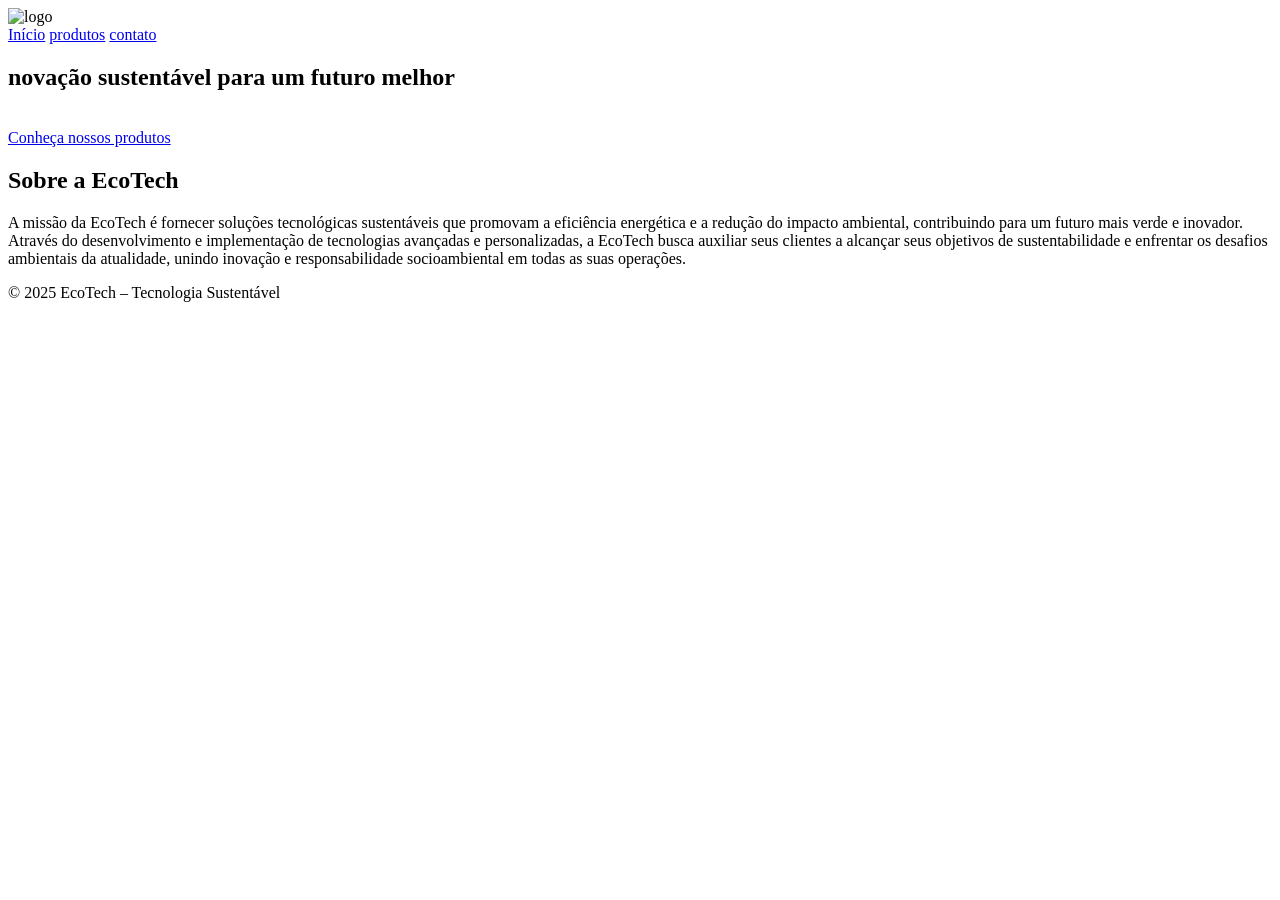
==== Prova/ecotech/index.html @ 8950e5cb "#Criação da estrutura inicial do projeto e páginas HTML" ====
<!DOCTYPE html>
<html lang="pt-BR">
  <head>
    <meta charset="UTF-8" />
    <meta name="viewport" content="width=device-width, initial-scale=1.0" />
    <title>Início</title>
    <link rel="stylesheet" href="./style.css" />
  </head>
  <body>
    <header>
      <img class="logo" src="" alt="logo" />
      <nav>
        <a href="./index.html">Início</a>
        <a href="./produtos.html">produtos</a>
        <a href="./contato.html">contato</a>
      </nav>
    </header>
    <section class="banner">
      <h1>novação sustentável para um futuro melhor</h1>
      <br>
      <a href="./produtos.html">Conheça nossos produtos</a>
    </section>
    <section class="sobre">
      <h1>Sobre a EcoTech</h1>
      <p>
        A missão da EcoTech é fornecer soluções tecnológicas sustentáveis que
        promovam a eficiência energética e a redução do impacto ambiental,
        contribuindo para um futuro mais verde e inovador. Através do
        desenvolvimento e implementação de tecnologias avançadas e
        personalizadas, a EcoTech busca auxiliar seus clientes a alcançar seus
        objetivos de sustentabilidade e enfrentar os desafios ambientais da
        atualidade, unindo inovação e responsabilidade socioambiental em todas
        as suas operações.
      </p>
    </section>
    <footer>
        <p>© 2025 EcoTech – Tecnologia Sustentável</p>
    </footer>
  </body>
</html>
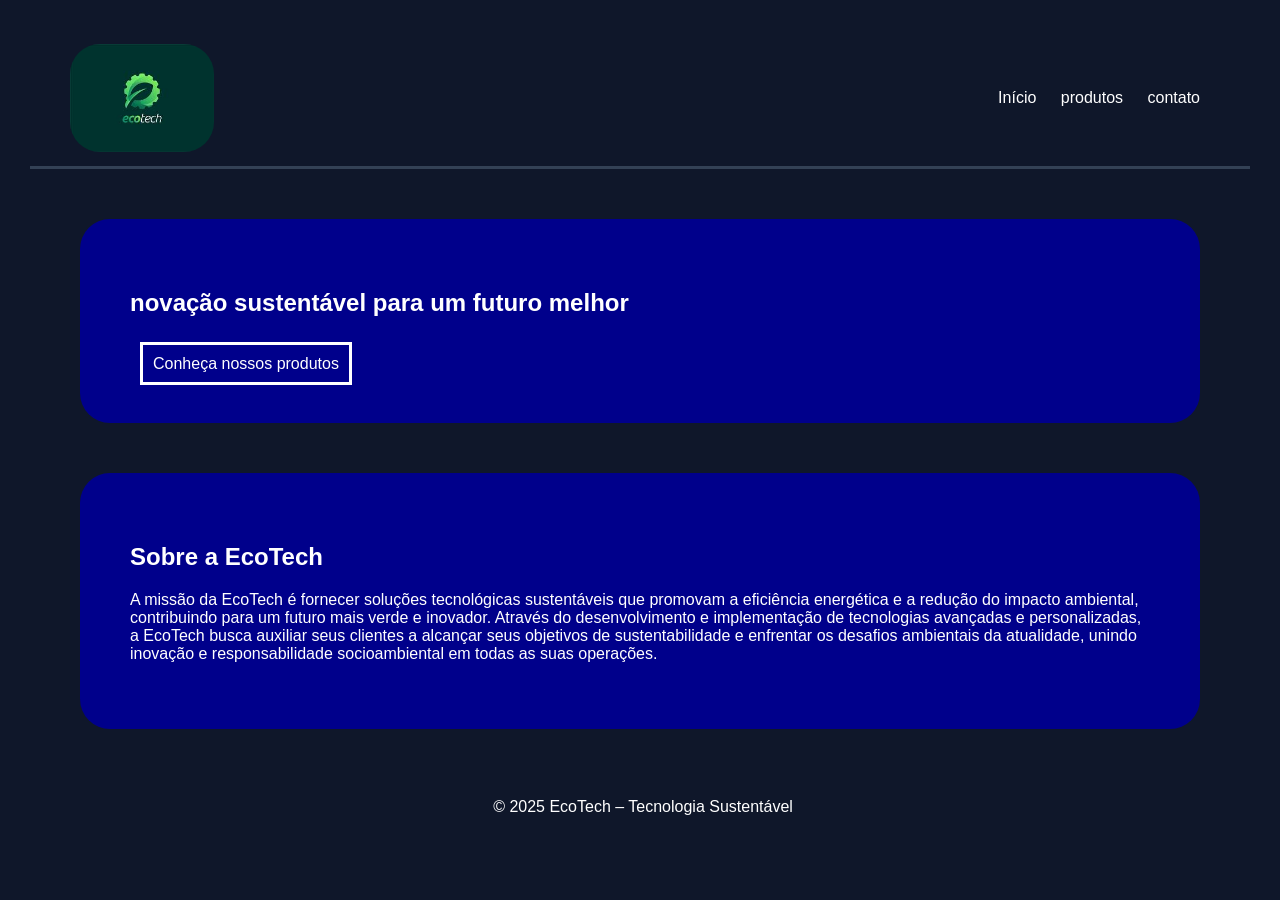
==== commit d5cc792d: "#adicionando imagens e arrumando o CSS" ====
--- a/Prova/ecotech/index.html
+++ b/Prova/ecotech/index.html
@@ -8,7 +8,7 @@
   </head>
   <body>
     <header>
-      <img class="logo" src="" alt="logo" />
+      <img class="logo" src="./assets/imagens/logo.jpeg" alt="logo" />
       <nav>
         <a href="./index.html">Início</a>
         <a href="./produtos.html">produtos</a>
--- a/Prova/ecotech/style.css
+++ b/Prova/ecotech/style.css
@@ -0,0 +1,94 @@
+body {
+    background-color: #0F172A;
+    color: #E2E8F0; 
+    padding: 30px;
+    color: white;
+    margin: 0;
+    font-family: sans-serif;
+}
+header {
+    display: flex;
+    justify-content: space-between; 
+    align-items: center; 
+    padding: 14px 40px;
+    border-bottom: 3px solid #334155; 
+}
+.logo{
+    height: 12vh;
+    width: auto;
+    border-radius: 30px;
+}
+a {
+    text-decoration: none;
+    margin: 10px;
+    color: white;
+}
+a:hover {
+    color: red;
+}
+
+.banner a {
+    
+    padding: 10px;
+    border: 3px solid;
+}
+section {
+    margin: 50px;
+    padding: 50px;
+    background-color: darkblue;
+    border-radius: 30px;
+}
+footer {
+    text-align: center;
+    width: 100%;
+    padding: 3px;
+}
+.produtos {
+    display: grid;
+    grid-template-columns: 1fr 1fr 1fr;
+    gap: 20px;
+    margin: 8px;
+}
+.produto {
+    padding: 20px;
+    border: 3px solid;
+}
+.produto img {
+    width: 200px;
+    border-radius: 8px;
+    margin-top: 10px;
+}
+.form-contato {
+    display: flex;
+    flex-direction: column;
+    gap: 10px;
+}
+
+input,button,textarea {
+    padding: 10px;
+    margin: 10px;
+    border: 3px solid;
+    border-radius: 10px;
+}
+
+input:hover,button:hover,textarea:hover {
+    color: red;
+}
+
+@media (max-width: 1024px){
+    .produtos {
+        grid-template-columns: 1fr 1fr;
+    }
+}
+
+@media (max-width: 600px) {
+    .produtos {
+        grid-template-columns: 1fr;
+    }
+    section {
+        margin: 20px;
+        padding: 10px;
+        background-color: darkblue;
+        border-radius: 30px;
+    }
+}
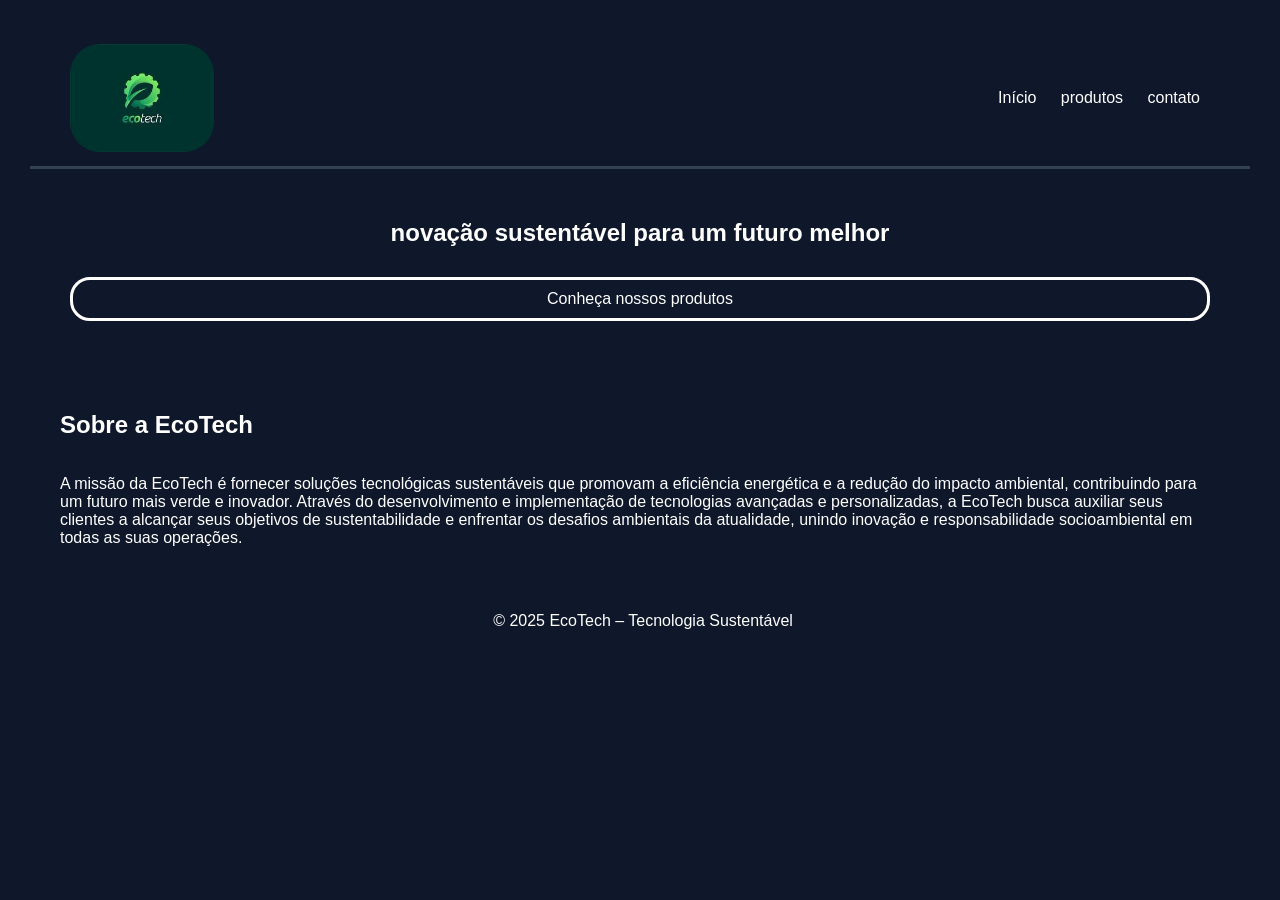
==== commit fd4ffbf0: "#ajustes CSS e HTML" ====
--- a/Prova/ecotech/index.html
+++ b/Prova/ecotech/index.html
@@ -17,7 +17,6 @@
     </header>
     <section class="banner">
       <h1>novação sustentável para um futuro melhor</h1>
-      <br>
       <a href="./produtos.html">Conheça nossos produtos</a>
     </section>
     <section class="sobre">
--- a/Prova/ecotech/style.css
+++ b/Prova/ecotech/style.css
@@ -18,6 +18,9 @@
     width: auto;
     border-radius: 30px;
 }
+.logo:hover {
+    box-shadow: 0 0 15px red;
+}
 a {
     text-decoration: none;
     margin: 10px;
@@ -26,17 +29,24 @@
 a:hover {
     color: red;
 }
-
+.banner {
+    display: flex;
+    flex-direction: column;
+    padding: 30px;
+}
+.banner h1 {
+    text-align: center;
+}
 .banner a {
-    
+    text-align: center;
     padding: 10px;
     border: 3px solid;
+    border-radius: 20px;
 }
-section {
-    margin: 50px;
-    padding: 50px;
-    background-color: darkblue;
-    border-radius: 30px;
+.sobre {
+    display: flex;
+    flex-direction: column;
+    padding: 30px;
 }
 footer {
     text-align: center;
@@ -50,20 +60,32 @@
     margin: 8px;
 }
 .produto {
+    display: flex;
+    flex-direction: column;
     padding: 20px;
     border: 3px solid;
+    justify-content: center;
+    align-items: center;
 }
 .produto img {
-    width: 200px;
+    width: 50%;
     border-radius: 8px;
     margin-top: 10px;
+}
+.produto img:hover {
+    box-shadow: 0 0 35px red;
+}
+.Nossos.Produtos h1 {
+    text-align: center;
 }
 .form-contato {
     display: flex;
     flex-direction: column;
     gap: 10px;
 }
-
+.contato h2{
+    text-align: center;
+}
 input,button,textarea {
     padding: 10px;
     margin: 10px;
@@ -79,9 +101,15 @@
     .produtos {
         grid-template-columns: 1fr 1fr;
     }
+    section {
+        margin: 20px;
+        padding: 10px;
+        background-color: darkblue;
+        border-radius: 30px;
+    }
 }
 
-@media (max-width: 600px) {
+@media (max-width: 800px) {
     .produtos {
         grid-template-columns: 1fr;
     }
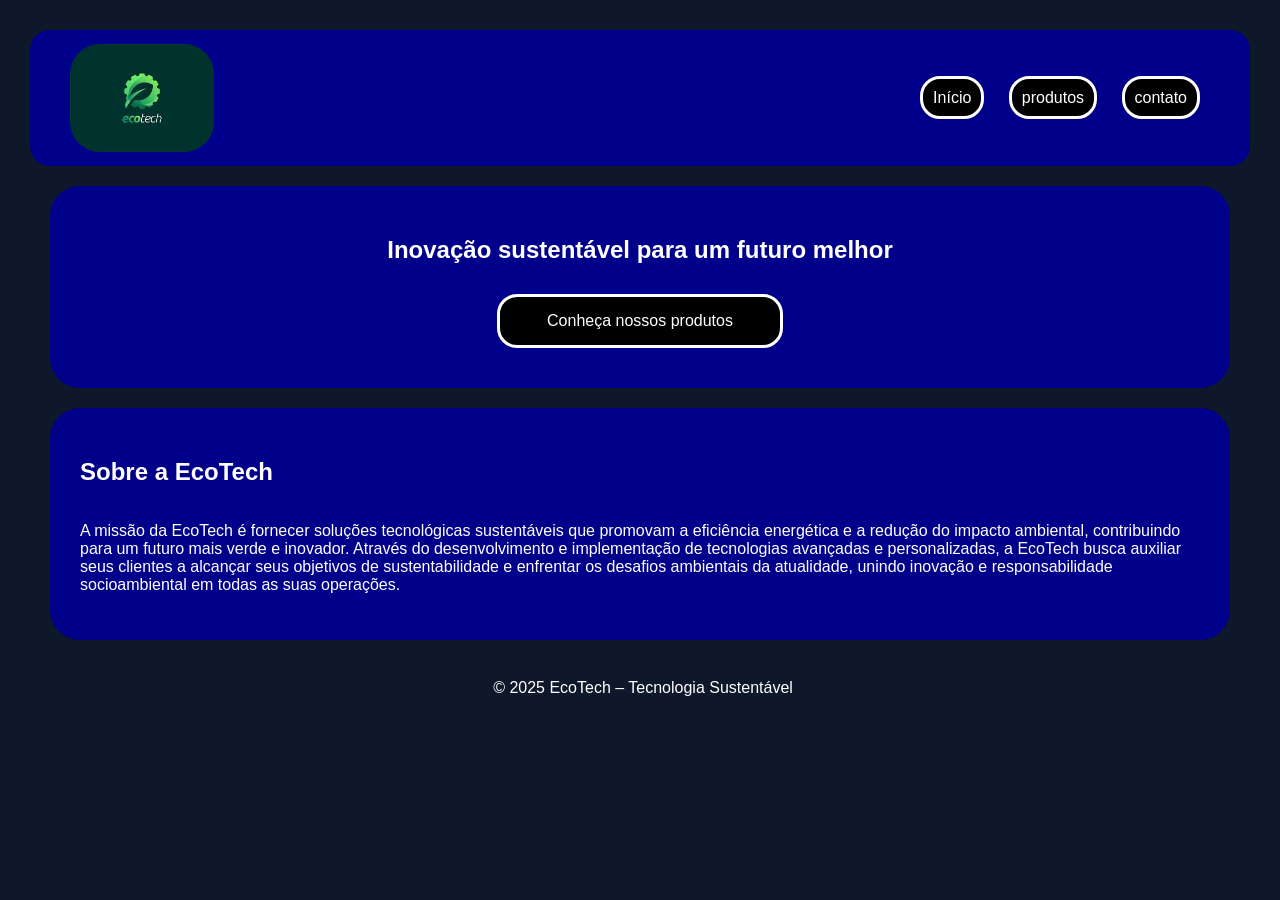
==== commit c618347e: "#Correção ortográfica" ====
--- a/Prova/ecotech/index.html
+++ b/Prova/ecotech/index.html
@@ -16,7 +16,7 @@
       </nav>
     </header>
     <section class="banner">
-      <h1>novação sustentável para um futuro melhor</h1>
+      <h1>Inovação sustentável para um futuro melhor</h1>
       <a href="./produtos.html">Conheça nossos produtos</a>
     </section>
     <section class="sobre">
--- a/Prova/ecotech/style.css
+++ b/Prova/ecotech/style.css
@@ -7,11 +7,19 @@
     font-family: sans-serif;
 }
 header {
+    background-color: darkblue;
     display: flex;
+    
     justify-content: space-between; 
     align-items: center; 
     padding: 14px 40px;
-    border-bottom: 3px solid #334155; 
+    border-radius: 20px;
+}
+section {
+    margin: 20px;
+    padding: 10px;
+    background-color: darkblue;
+    border-radius: 30px;
 }
 .logo{
     height: 12vh;
@@ -22,6 +30,10 @@
     box-shadow: 0 0 15px red;
 }
 a {
+    padding: 10px;
+    border: 3px solid;
+    border-radius: 20px;
+    background-color: black;
     text-decoration: none;
     margin: 10px;
     color: white;
@@ -38,10 +50,13 @@
     text-align: center;
 }
 .banner a {
+    align-self: center;
+    width: 250px;
     text-align: center;
-    padding: 10px;
+    padding: 15px;
     border: 3px solid;
     border-radius: 20px;
+    
 }
 .sobre {
     display: flex;
@@ -60,6 +75,7 @@
     margin: 8px;
 }
 .produto {
+    border-radius: 20px;
     display: flex;
     flex-direction: column;
     padding: 20px;
@@ -86,6 +102,15 @@
 .contato h2{
     text-align: center;
 }
+button {
+    padding: 10px;
+    border: 3px solid;
+    border-radius: 20px;
+    background-color: black;
+    text-decoration: none;
+    margin: 10px;
+    color: white;
+}
 input,button,textarea {
     padding: 10px;
     margin: 10px;
@@ -96,7 +121,12 @@
 input:hover,button:hover,textarea:hover {
     color: red;
 }
-
+@media (min-width: 1024px) {
+    input,button,textarea {
+        align-self: center;
+        width: 450px;
+    }
+}
 @media (max-width: 1024px){
     .produtos {
         grid-template-columns: 1fr 1fr;
@@ -104,7 +134,6 @@
     section {
         margin: 20px;
         padding: 10px;
-        background-color: darkblue;
         border-radius: 30px;
     }
 }
@@ -116,7 +145,9 @@
     section {
         margin: 20px;
         padding: 10px;
-        background-color: darkblue;
         border-radius: 30px;
     }
+    header a{
+        display: flex; 
+    }
 }
